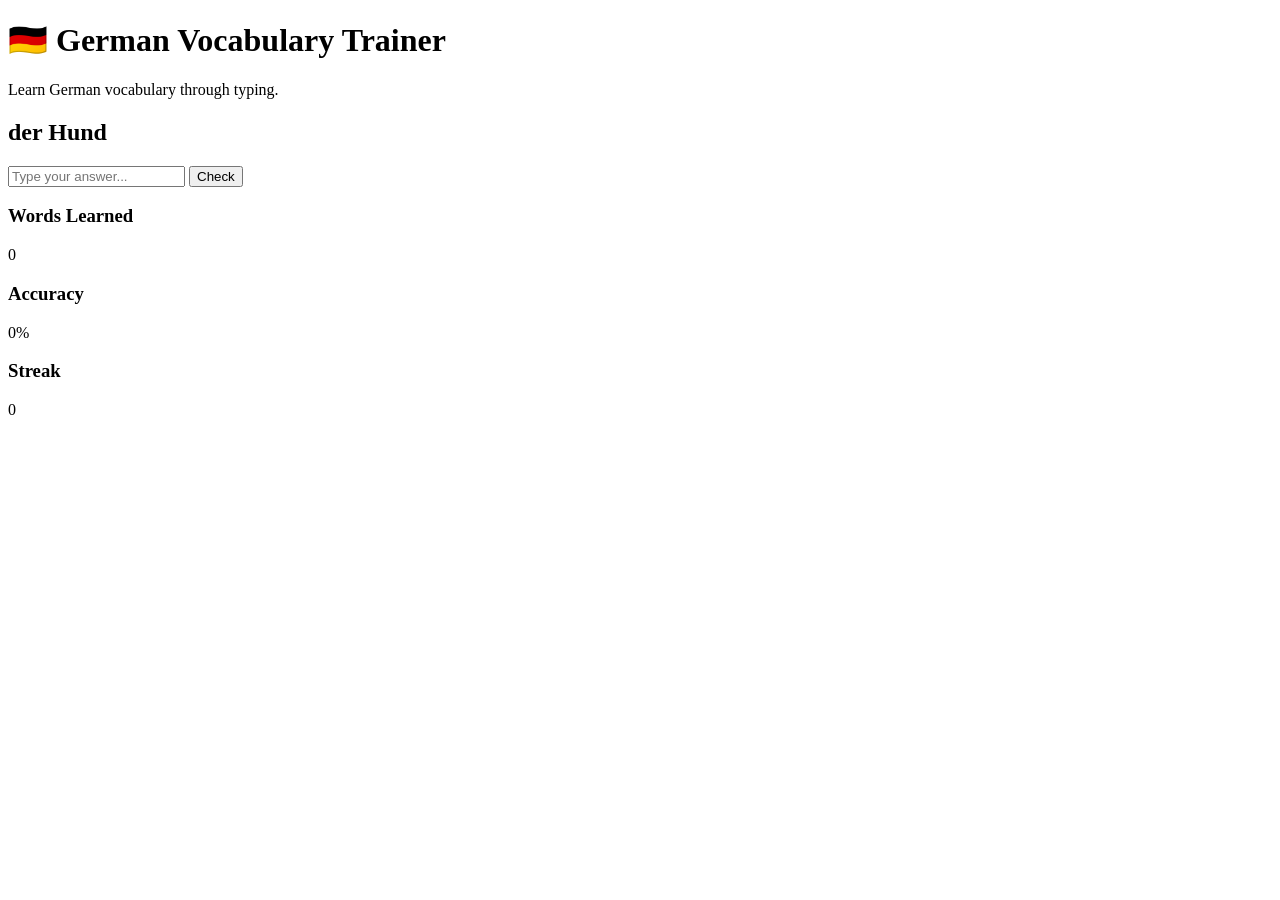
==== german-trainer index.html @ 1e600cf5 "Rename german-trainer to german-trainer index.html" ====
<!DOCTYPE html>
<html lang="en">
<head>
    <meta charset="UTF-8">
    <meta name="viewport" content="width=device-width, initial-scale=1.0">
    <title>German Vocabulary Trainer</title>

    <link rel="stylesheet" href="style.css">
</head>
<body>

<div class="container">

    <h1>🇩🇪 German Vocabulary Trainer</h1>

    <p class="subtitle">
        Learn German vocabulary through typing.
    </p>

    <div class="card">

        <h2 id="question">
            Loading...
        </h2>

        <input
            type="text"
            id="answer"
            placeholder="Type your answer..."
            autocomplete="off">

        <button id="checkButton">
            Check
        </button>

        <p id="feedback"></p>

    </div>

    <div class="stats">

        <div class="stat">
            <h3>Words Learned</h3>
            <p id="learned">0</p>
        </div>

        <div class="stat">
            <h3>Accuracy</h3>
            <p id="accuracy">0%</p>
        </div>

        <div class="stat">
            <h3>Streak</h3>
            <p id="streak">0</p>
        </div>

    </div>

</div>

<script src="script.js"></script>

</body>
</html>
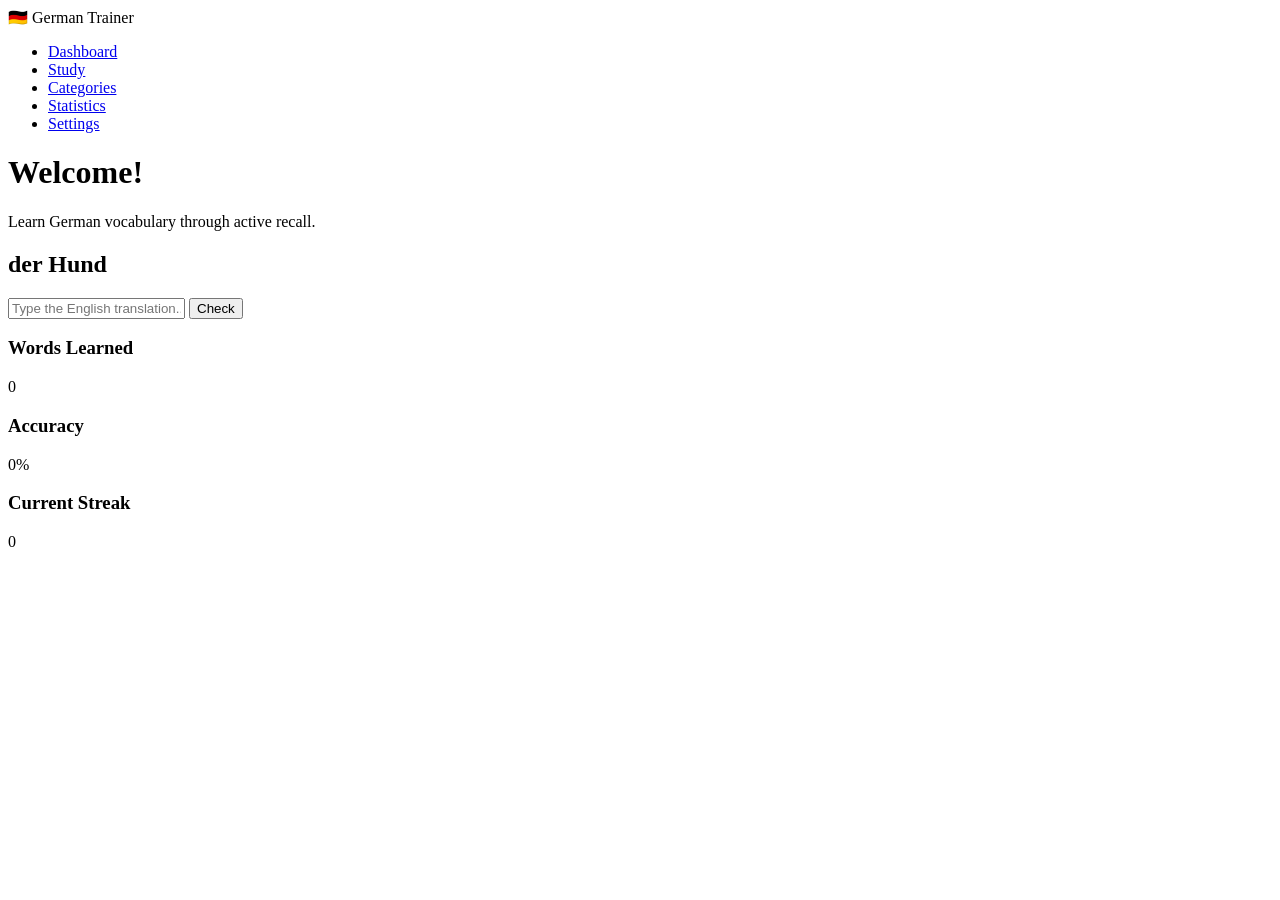
==== commit 5b64d461: "Revamp German Trainer interface and content" ====
--- a/german-trainer index.html
+++ b/german-trainer index.html
@@ -9,24 +9,38 @@
 </head>
 <body>
 
+<nav class="navbar">
+    <div class="logo">
+        🇩🇪 German Trainer
+    </div>
+
+    <ul class="nav-links">
+        <li><a href="#">Dashboard</a></li>
+        <li><a href="#">Study</a></li>
+        <li><a href="#">Categories</a></li>
+        <li><a href="#">Statistics</a></li>
+        <li><a href="#">Settings</a></li>
+    </ul>
+</nav>
+
 <div class="container">
 
-    <h1>🇩🇪 German Vocabulary Trainer</h1>
+    <h1>Welcome!</h1>
 
     <p class="subtitle">
-        Learn German vocabulary through typing.
+        Learn German vocabulary through active recall.
     </p>
 
     <div class="card">
 
         <h2 id="question">
-            Loading...
+            der Hund
         </h2>
 
         <input
             type="text"
             id="answer"
-            placeholder="Type your answer..."
+            placeholder="Type the English translation..."
             autocomplete="off">
 
         <button id="checkButton">
@@ -50,7 +64,7 @@
         </div>
 
         <div class="stat">
-            <h3>Streak</h3>
+            <h3>Current Streak</h3>
             <p id="streak">0</p>
         </div>
 
